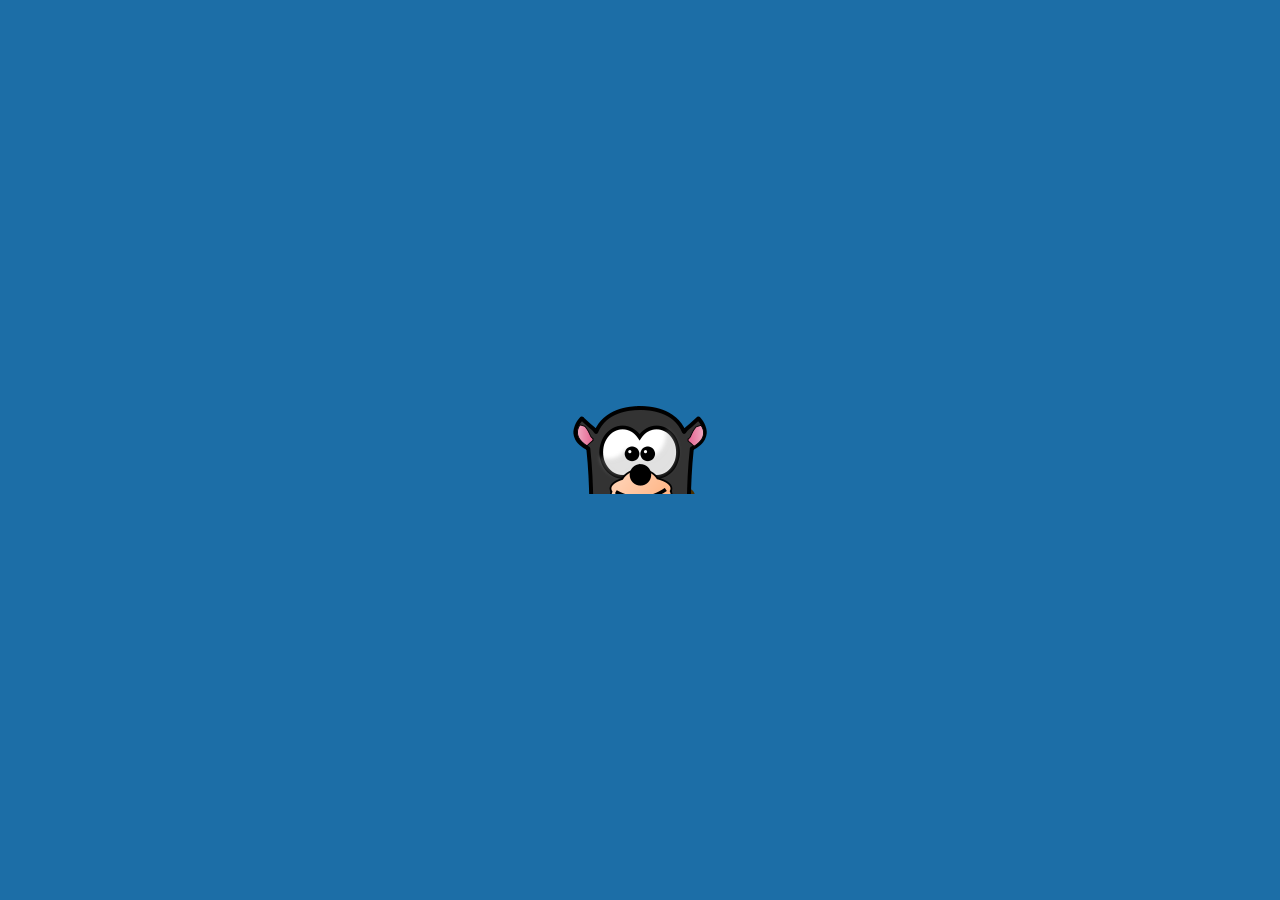
==== index.html @ bedc9eed "Initial commit" ====
<!DOCTYPE html>
<html>
<head>
    <meta http-equiv="Content-Type" content="text/html; charset=UTF-8" />
    <meta http-equiv="X-UA-Compatible" content="IE=Edge"/>
    <meta name="apple-mobile-web-app-capable" content="yes" />
    <meta name="viewport" content="user-scalable=no, width=device-width, initial-scale=1.0, maximum-scale=1.0"/>
    <link rel="stylesheet" type="text/css" href="style.css" />
    <title>Wade Template Page</title>

    <script src="http://code.jquery.com/jquery-2.0.3.min.js"></script>
	<script src="wade_1.0.3.js"></script>

    <script>
        $(document).ready(function()
        {
             wade.init('webwar.js');
        });

    </script>
</head>

<body>

<div id="container" style="border:0; width:800px; height:600px;">
    <div id="wade_main_div" width="800" height="600" tabindex="1">
    </div>
</div>

</body>
</html>
---- style.css ----
html, body
{   
	width:  100%;
	height: 100%;
	margin: auto;
    padding: 0;
    position: absolute;
    left: 0;
    top: 0;
    right: 0;
    bottom: 0;
	overflow: hidden;
    z-index: -1000;
    background: #1c6ea7;
    -webkit-tap-highlight-color: rgba(255, 255, 255, 0);
    -ms-touch-action: none;
}

canvas, #wade_main_div
{
    margin: auto;
    position: absolute;
    padding: 0;
    left: 0;
    top: 0;
    right: 0;
    bottom: 0;
    border: none;
    outline: none;
    -webkit-backface-visibility: hidden;
    -webkit-perspective: 1000;
    -moz-user-select: none;
    -khtml-user-select: none;
    -webkit-user-select: none;
    user-select: none;
    -moz-transform: translate3d(0, 0, 0);
    -webkit-transform: translate3d(0, 0, 0);
    -o-transform: translate3d(0, 0, 0);
    -ms-transform: translate3d(0, 0, 0);
}

.loadingImage_class
{
    margin: auto;
    position: absolute;
    top: 0;
    bottom: 0;
    left: 0;
    right: 0;
    z-index: 2;
}
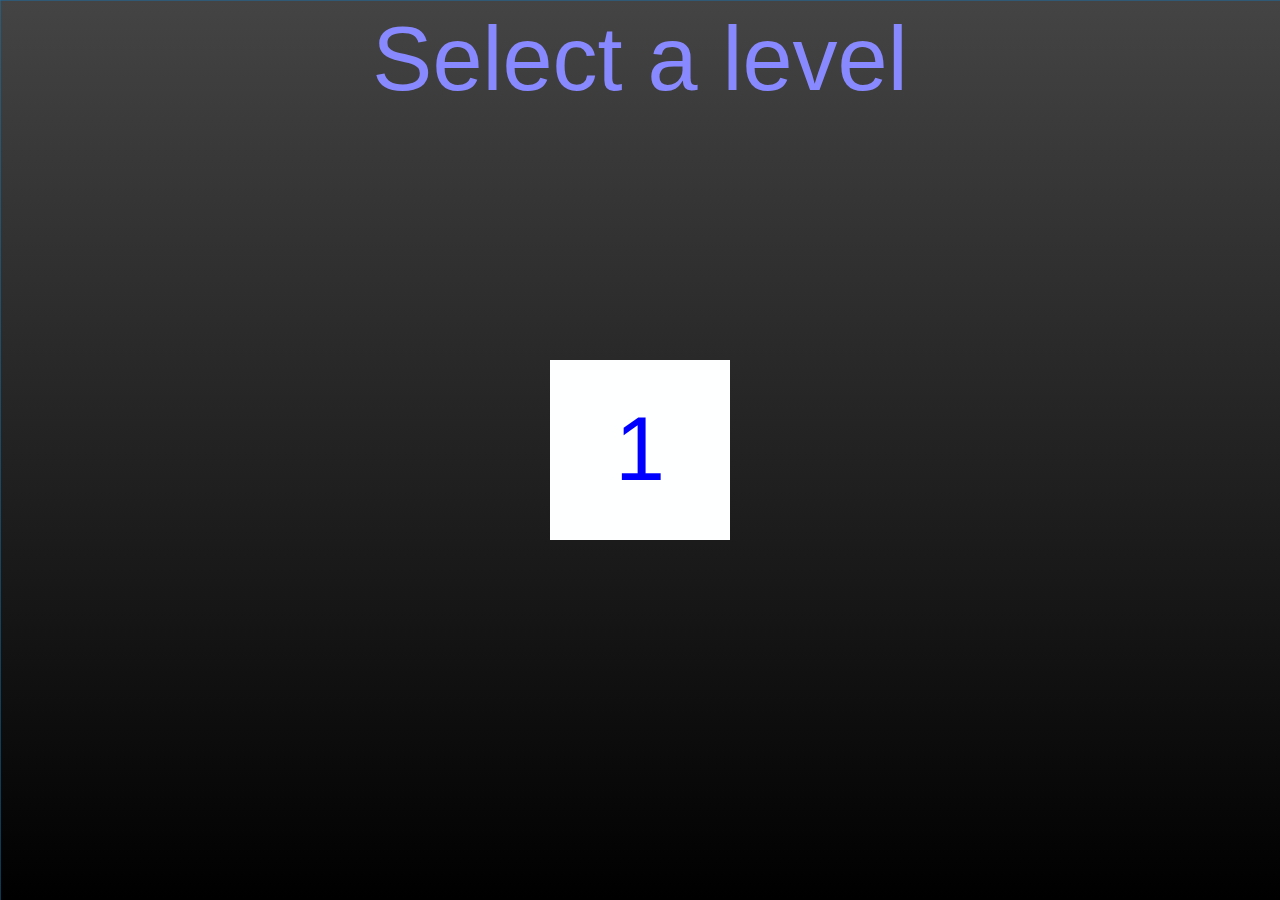
==== commit 140e8bec: "A bit more like the sample" ====
--- a/index.html
+++ b/index.html
@@ -14,7 +14,8 @@
     <script>
         $(document).ready(function()
         {
-             wade.init('webwar.js');
+             wade.init('webwar.js');		// Main game logic
+             //wade.init('source/hub.js');	// base
         });
 
     </script>
